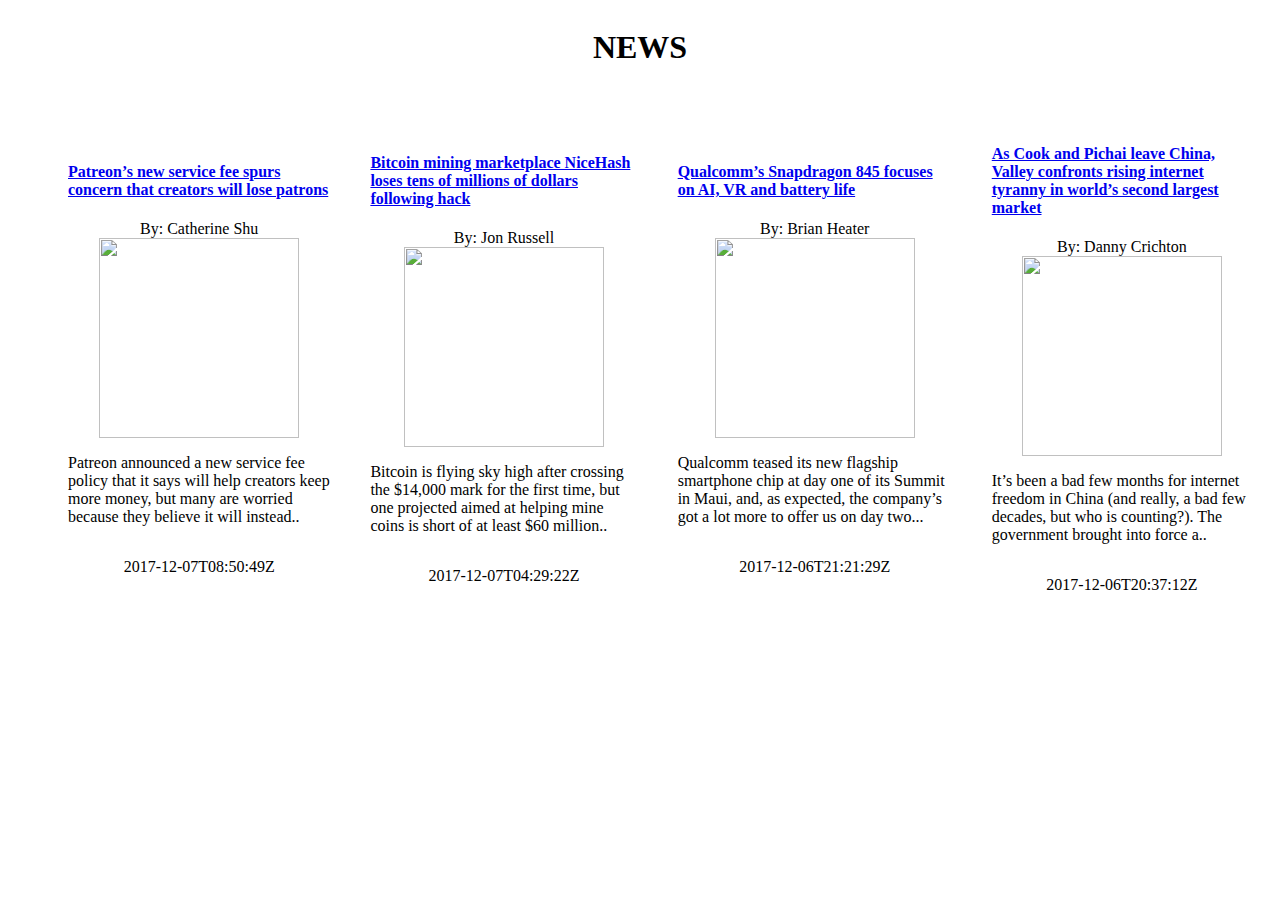
==== index.html @ 07328aa4 "added assignment" ====
<!DOCTYPE html>
<html lang="en">
<head>
  <link type="text/css" rel="stylesheet" href="style.css"/>
  <meta charset="UTF-8">
  <meta name="viewport" content="width=device-width, initial-scale=1.0">
  <meta http-equiv="X-UA-Compatible" content="ie=edge">
  <title>News</title>
</head>
<body>
  <h1>NEWS</h1>
  <ul id="newsContainer">
  </ul>
</body>
<script type="text/javascript" src="news.js"></script>
<script type="text/javascript" src="app.js"></script>
</html>
---- style.css ----
body {
  display: flex;
  flex-direction: column;
  align-items: center;
}

img {
  height: 200px;
  width: 200px;
}

li {
  list-style: none;
  display: flex;
  flex-direction: column;
  align-items: center;
  margin: 20px;
}
#newsContainer {
  display: flex;
  align-items: center;
}
#newsItem {
display: flex;
flex-direction: column;
align-items: center;
}

@media (min-width: 320px) and (max-width: 480px) {
  #newsContainer {
    display: flex;
    align-items: center;
    flex-direction: column;}
}
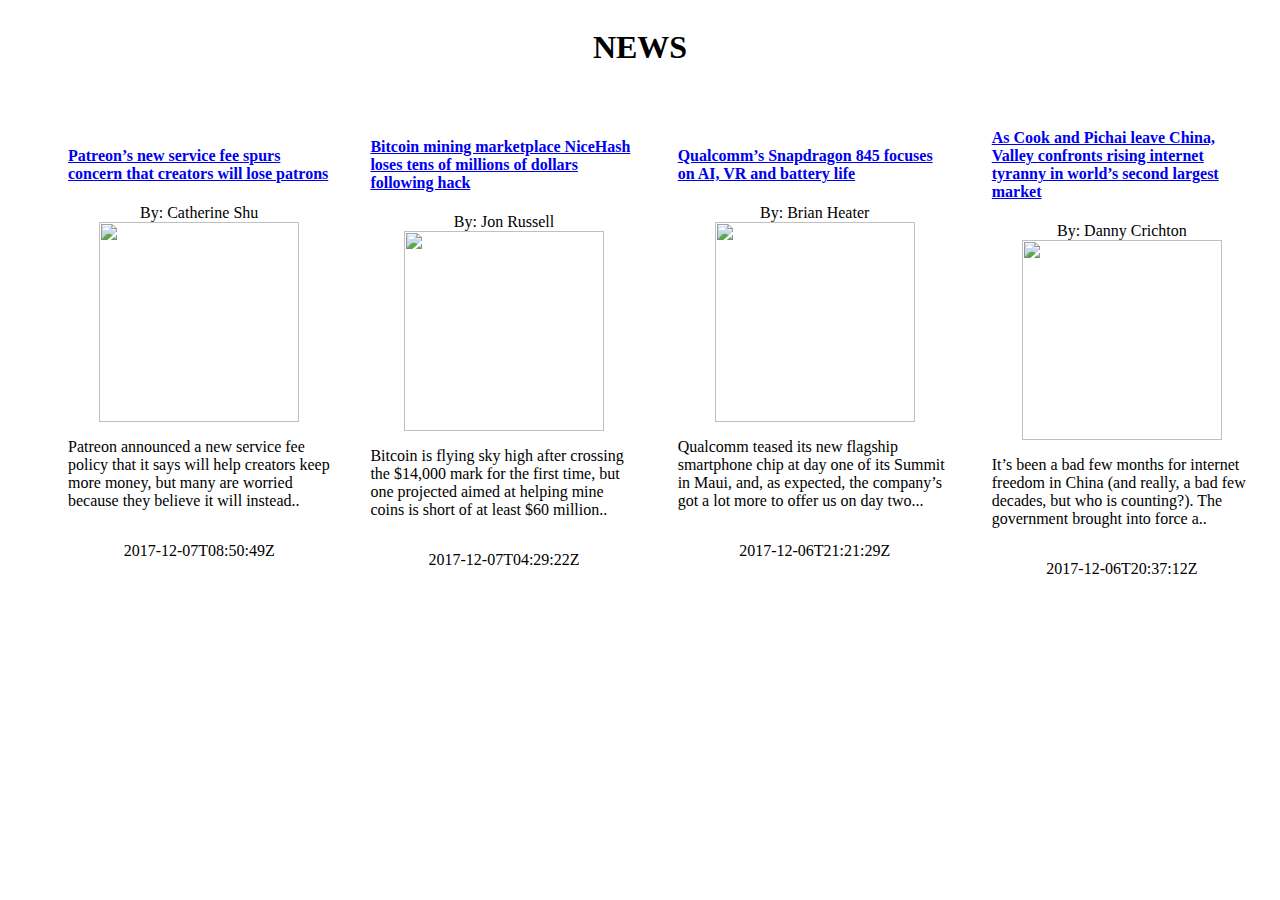
==== commit 9c8c7827: "added optional assignment" ====
--- a/index.html
+++ b/index.html
@@ -9,8 +9,11 @@
 </head>
 <body>
   <h1>NEWS</h1>
-  <ul id="newsContainer">
+  <div id="newsContainer">
+
+  <ul>
   </ul>
+</div>
 </body>
 <script type="text/javascript" src="news.js"></script>
 <script type="text/javascript" src="app.js"></script>
--- a/style.css
+++ b/style.css
@@ -15,10 +15,12 @@
   flex-direction: column;
   align-items: center;
   margin: 20px;
+
 }
 #newsContainer {
   display: flex;
   align-items: center;
+
 }
 #newsItem {
 display: flex;
